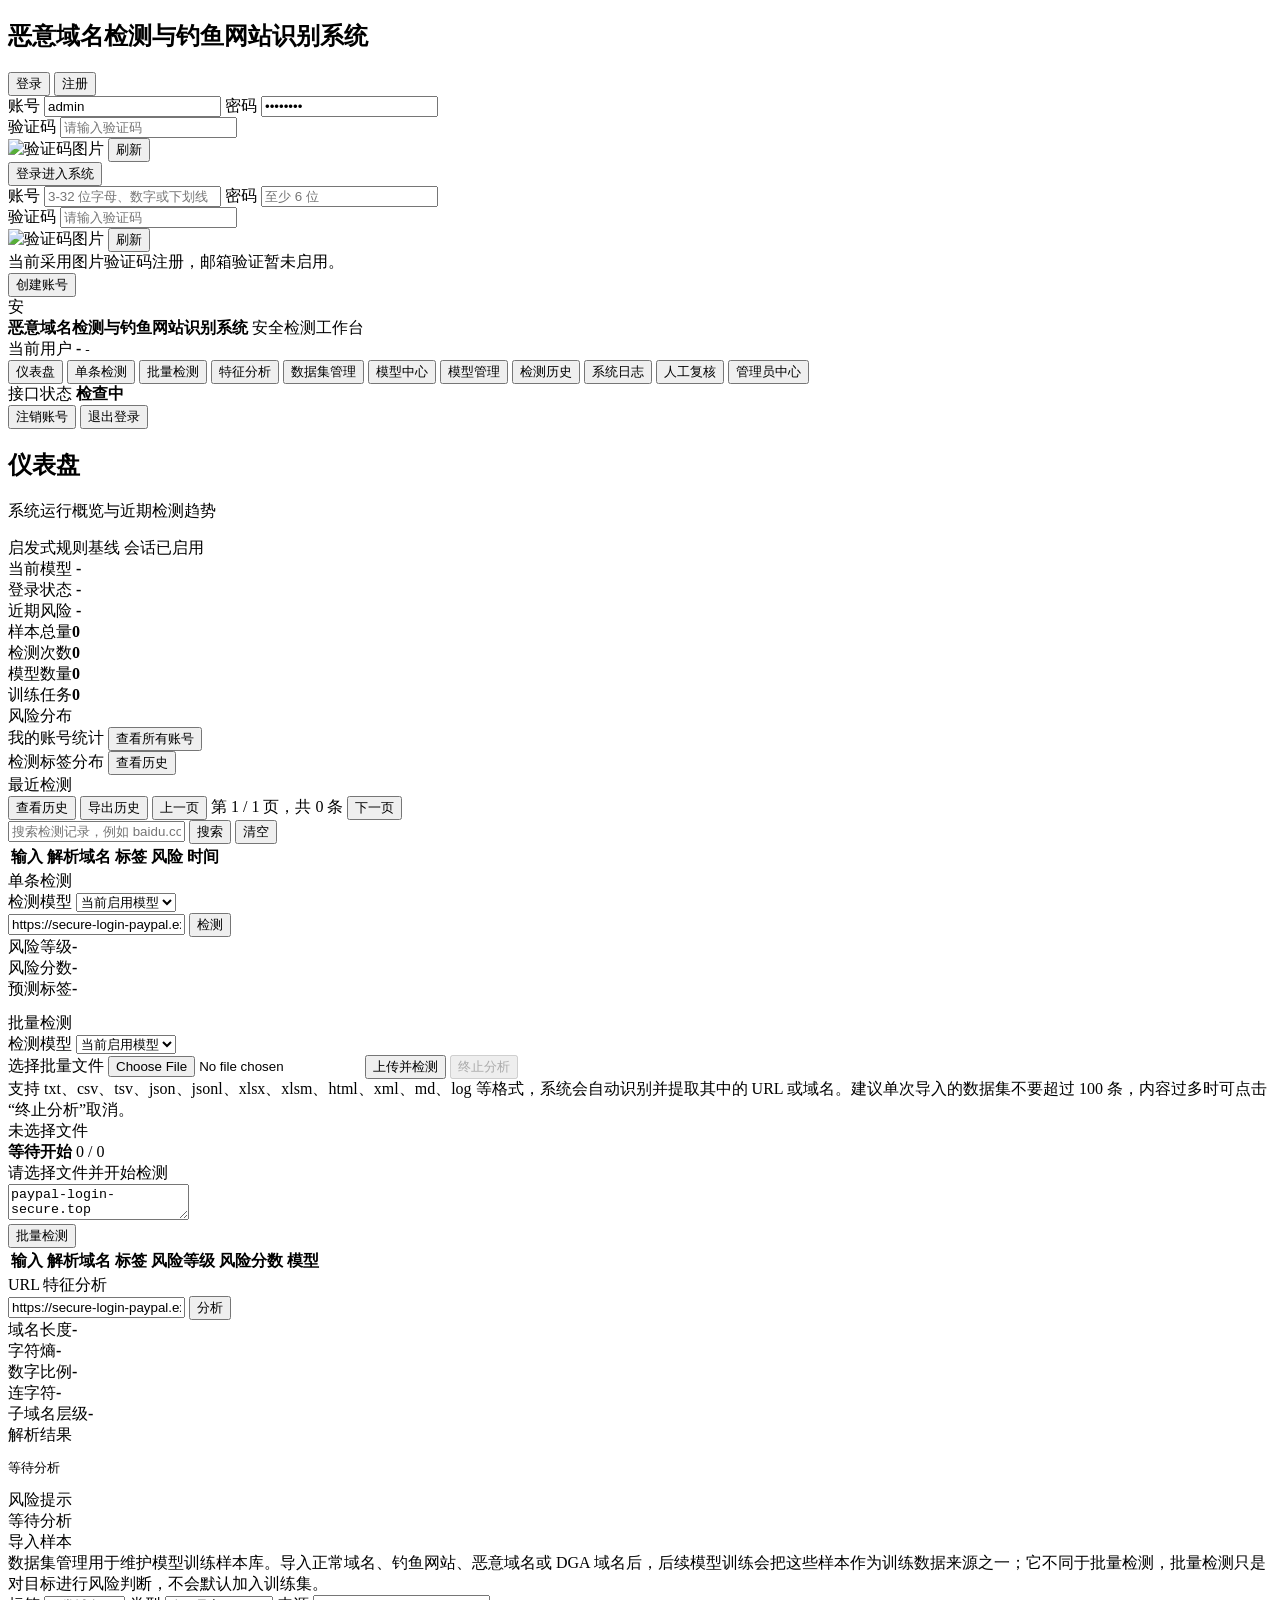
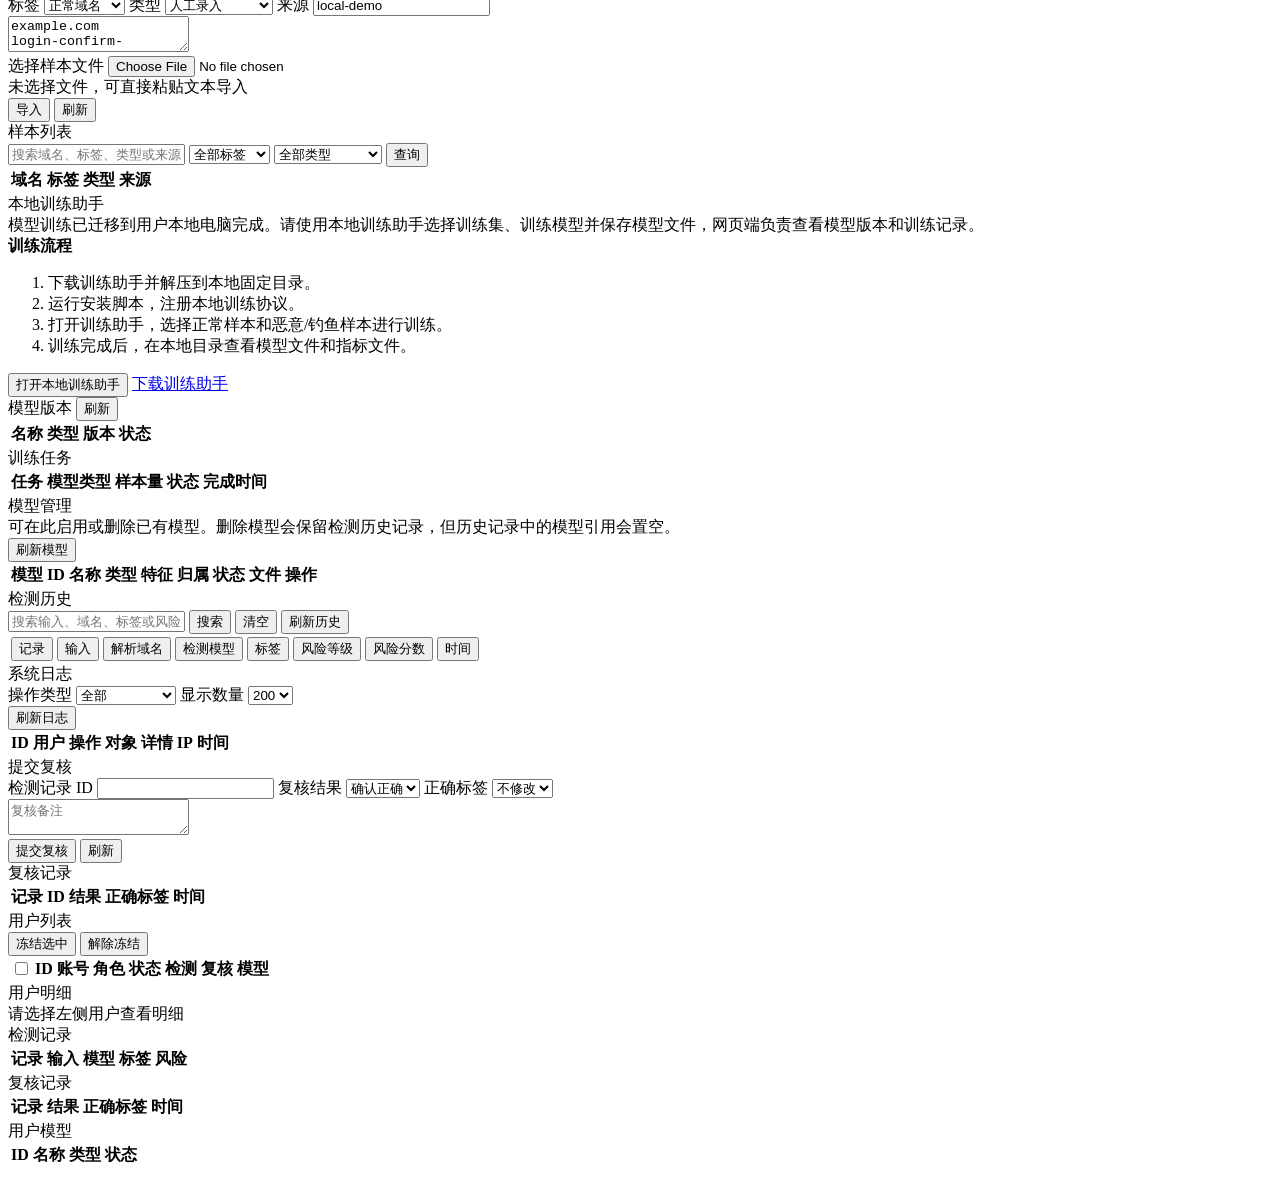
==== public/index.html @ 5b6de9e9 "adapt model center for local training" ====
<!doctype html>
<html lang="zh-CN">
<head>
  <meta charset="utf-8">
  <meta name="viewport" content="width=device-width, initial-scale=1">
  <title>恶意域名检测与钓鱼网站识别系统</title>
  <link rel="stylesheet" href="/styles.css">
</head>
<body>
  <section id="authScreen" class="auth-shell">
    <div class="auth-cover">
      <h1>恶意域名检测与钓鱼网站识别系统</h1>
    </div>

    <div class="auth-panel">
      <div class="auth-tabs">
        <button class="auth-tab active" data-auth-tab="login">登录</button>
        <button class="auth-tab" data-auth-tab="register">注册</button>
      </div>

      <form id="loginForm" class="auth-form active">
        <label>账号
          <input id="loginUsername" value="admin" autocomplete="username">
        </label>
        <label>密码
          <input id="loginPassword" value="admin123" type="password" autocomplete="current-password">
        </label>
        <div class="captcha-row">
          <label>验证码
            <input id="loginCaptcha" placeholder="请输入验证码">
          </label>
          <div class="captcha-box">
            <img id="loginCaptchaImage" alt="验证码图片">
            <button type="button" id="refreshCaptcha" class="ghost-button">刷新</button>
          </div>
        </div>
        <button type="submit">登录进入系统</button>
      </form>

      <form id="registerForm" class="auth-form">
        <label>账号
          <input id="registerUsername" placeholder="3-32 位字母、数字或下划线">
        </label>
        <label>密码
          <input id="registerPassword" type="password" placeholder="至少 6 位">
        </label>
        <div class="captcha-row">
          <label>验证码
            <input id="registerCaptcha" placeholder="请输入验证码">
          </label>
          <div class="captcha-box">
            <img id="registerCaptchaImage" alt="验证码图片">
            <button type="button" id="refreshCaptchaRegister" class="ghost-button">刷新</button>
          </div>
        </div>
        <div class="hint">当前采用图片验证码注册，邮箱验证暂未启用。</div>
        <button type="submit">创建账号</button>
      </form>
    </div>
  </section>

  <section id="appShell" class="app-shell hidden">
    <aside class="sidebar">
      <div class="brand compact">
        <div class="brand-mark">安</div>
        <div>
          <strong>恶意域名检测与钓鱼网站识别系统</strong>
          <span>安全检测工作台</span>
        </div>
      </div>

      <div class="user-card">
        <span>当前用户</span>
        <strong id="currentUser">-</strong>
        <small id="currentRole">-</small>
      </div>

      <nav class="nav-list" aria-label="主导航">
        <button class="nav-item active" data-view="dashboard">仪表盘</button>
        <button class="nav-item" data-view="single">单条检测</button>
        <button class="nav-item" data-view="batch">批量检测</button>
        <button class="nav-item" data-view="features">特征分析</button>
        <button class="nav-item" data-view="datasets">数据集管理</button>
        <button class="nav-item" data-view="models">模型中心</button>
        <button class="nav-item" data-view="modelManage">模型管理</button>
        <button class="nav-item" data-view="history">检测历史</button>
        <button class="nav-item" data-view="logs">系统日志</button>
        <button class="nav-item" data-view="reviews">人工复核</button>
        <button class="nav-item hidden" id="adminNavItem" data-view="admin">管理员中心</button>
      </nav>

      <div class="sidebar-footer">
        <span>接口状态</span>
        <strong id="apiStatus">检查中</strong>
        <div class="sidebar-actions">
          <button id="deleteAccountButton" type="button" class="secondary full danger-button">注销账号</button>
          <button id="logoutButton" class="ghost-button full">退出登录</button>
        </div>
      </div>
    </aside>

    <main class="main-panel">
      <header class="topbar">
        <div>
          <h1 id="viewTitle">仪表盘</h1>
          <p id="viewSubtitle">系统运行概览与近期检测趋势</p>
        </div>
        <div class="status-pills">
          <span class="pill" id="engineBadge">启发式规则基线</span>
          <span class="pill muted" id="sessionBadge">会话已启用</span>
        </div>
      </header>

      <section class="view active" id="view-dashboard">
        <section class="hero-strip">
          <article class="hero-card jump-card" data-jump-view="models" role="button" tabindex="0">
            <span>当前模型</span>
            <strong id="heroModel">-</strong>
          </article>
          <article class="hero-card">
            <span>登录状态</span>
            <strong id="heroSession">-</strong>
          </article>
          <article class="hero-card jump-card" data-jump-view="history" role="button" tabindex="0">
            <span>近期风险</span>
            <strong id="heroRisk">-</strong>
          </article>
        </section>

        <div class="metric-grid">
          <article class="metric-card jump-card" data-jump-view="datasets" role="button" tabindex="0"><span>样本总量</span><strong id="metricSamples">0</strong></article>
          <article class="metric-card jump-card" data-jump-view="history" role="button" tabindex="0"><span>检测次数</span><strong id="metricDetections">0</strong></article>
          <article class="metric-card jump-card" data-jump-view="modelManage" role="button" tabindex="0"><span>模型数量</span><strong id="metricModels">0</strong></article>
          <article class="metric-card jump-card" data-jump-view="models" role="button" tabindex="0"><span>训练任务</span><strong id="metricTasks">0</strong></article>
        </div>

        <section class="content-grid two-col">
          <article class="panel jump-card" data-jump-view="history" role="button" tabindex="0">
            <div class="panel-title split-title">
              <span>风险分布</span>
              <div class="inline-actions">
                <span id="dashboardScopeText" class="scope-text">我的账号统计</span>
                <button id="toggleDashboardScope" type="button" class="secondary mini-button">查看所有账号</button>
              </div>
            </div>
            <div id="riskBars" class="pie-chart"></div>
          </article>
          <article class="panel jump-card" data-jump-view="history" role="button" tabindex="0">
            <div class="panel-title split-title">
              <span>检测标签分布</span>
              <button type="button" class="secondary mini-button">查看历史</button>
            </div>
            <div id="detectLabelBars" class="pie-chart"></div>
          </article>
        </section>

        <section class="panel">
          <div class="panel-title split-title">
            <span>最近检测</span>
            <div class="inline-actions">
              <button id="jumpToHistory" type="button" class="secondary mini-button">查看历史</button>
              <button id="exportRecentHistory" type="button" class="secondary mini-button">导出历史</button>
              <button id="recentPrevPage" type="button" class="secondary mini-button">上一页</button>
              <span id="recentPageInfo" class="page-info">第 1 / 1 页，共 0 条</span>
              <button id="recentNextPage" type="button" class="secondary mini-button">下一页</button>
            </div>
          </div>
          <div class="recent-search">
            <input id="recentSearchInput" placeholder="搜索检测记录，例如 baidu.com、钓鱼、高危、正常、safe、benign">
            <button id="searchRecentHistory" type="button">搜索</button>
            <button id="clearRecentSearch" type="button" class="secondary">清空</button>
          </div>
          <div class="table-wrap">
            <table>
              <thead>
                <tr>
                  <th>输入</th>
                  <th>解析域名</th>
                  <th>标签</th>
                  <th>风险</th>
                  <th>时间</th>
                </tr>
              </thead>
              <tbody id="recentRows"></tbody>
            </table>
          </div>
        </section>
      </section>

      <section class="view" id="view-single">
        <section class="panel">
          <div class="panel-title">单条检测</div>
          <div class="detect-toolbar">
            <label>检测模型
              <select id="singleModelSelect" class="model-select">
                <option value="active">当前启用模型</option>
              </select>
            </label>
          </div>
          <form id="singleForm" class="control-row">
            <input id="singleInput" value="https://secure-login-paypal.example-login.top/account" placeholder="请输入域名或完整 URL">
            <button type="submit">检测</button>
          </form>
          <div class="result-strip">
            <div><span>风险等级</span><strong id="singleRiskLevel">-</strong></div>
            <div><span>风险分数</span><strong id="singleRiskScore">-</strong></div>
            <div><span>预测标签</span><strong id="singleLabel">-</strong></div>
          </div>
          <pre id="singleOutput"></pre>
        </section>
      </section>

      <section class="view" id="view-batch">
        <section class="panel">
          <div class="panel-title">批量检测</div>
          <div class="detect-toolbar">
            <label>检测模型
              <select id="batchModelSelect" class="model-select">
                <option value="active">当前启用模型</option>
              </select>
            </label>
          </div>
          <div class="file-import-row">
            <label class="file-picker">选择批量文件
              <input id="batchFile" type="file" accept=".txt,.csv,.tsv,.json,.jsonl,.md,.log,.html,.htm,.xml,.xlsx,.xlsm">
            </label>
            <button type="button" id="uploadBatchFile">上传并检测</button>
            <button type="button" id="stopBatchFile" class="secondary" disabled>终止分析</button>
          </div>
          <div class="hint-block compact-hint">
            支持 txt、csv、tsv、json、jsonl、xlsx、xlsm、html、xml、md、log 等格式，系统会自动识别并提取其中的 URL 或域名。建议单次导入的数据集不要超过 100 条，内容过多时可点击“终止分析”取消。
          </div>
          <div id="batchFileInfo" class="file-info">未选择文件</div>
          <section id="batchProgressPanel" class="progress-panel hidden">
            <div class="progress-head">
              <strong id="batchProgressTitle">等待开始</strong>
              <span id="batchProgressCount">0 / 0</span>
            </div>
            <div class="progress-track">
              <div id="batchProgressBar" class="progress-fill"></div>
            </div>
            <div id="batchCurrentTarget" class="progress-current">请选择文件并开始检测</div>
            <div id="batchProgressLog" class="progress-log"></div>
          </section>
          <form id="batchForm">
            <textarea id="batchInput">paypal-login-secure.top
www.baidu.com
update-account-verify.xyz/login
192.168.1.23</textarea>
            <div class="actions">
              <button type="submit">批量检测</button>
            </div>
          </form>
          <div class="table-wrap">
            <table>
              <thead>
                <tr>
                  <th>输入</th>
                  <th>解析域名</th>
                  <th>标签</th>
                  <th>风险等级</th>
                  <th>风险分数</th>
                  <th>模型</th>
                </tr>
              </thead>
              <tbody id="batchRows"></tbody>
            </table>
          </div>
        </section>
      </section>

      <section class="view" id="view-features">
        <section class="panel">
          <div class="panel-title">URL 特征分析</div>
          <form id="featureForm" class="control-row">
            <input id="featureInput" value="https://secure-login-paypal.example-login.top/account" placeholder="请输入域名或完整 URL">
            <button type="submit">分析</button>
          </form>
          <section class="metric-grid metric-grid-5 feature-metrics">
            <article class="metric-card metric-small"><span>域名长度</span><strong id="featureLength">-</strong></article>
            <article class="metric-card metric-small"><span>字符熵</span><strong id="featureEntropy">-</strong></article>
            <article class="metric-card metric-small"><span>数字比例</span><strong id="featureDigitRatio">-</strong></article>
            <article class="metric-card metric-small"><span>连字符</span><strong id="featureHyphen">-</strong></article>
            <article class="metric-card metric-small"><span>子域名层级</span><strong id="featureSubdomain">-</strong></article>
          </section>
          <div class="content-grid two-col">
            <article class="feature-box">
              <div class="panel-title sub-title">解析结果</div>
              <pre id="featureParsed">等待分析</pre>
            </article>
            <article class="feature-box">
              <div class="panel-title sub-title">风险提示</div>
              <div id="featureHints" class="hint-list">等待分析</div>
            </article>
          </div>
        </section>
      </section>

      <section class="view" id="view-datasets">
        <div class="content-grid two-col">
          <section class="panel">
            <div class="panel-title">导入样本</div>
            <div class="hint-block">
              数据集管理用于维护模型训练样本库。导入正常域名、钓鱼网站、恶意域名或 DGA 域名后，后续模型训练会把这些样本作为训练数据来源之一；它不同于批量检测，批量检测只是对目标进行风险判断，不会默认加入训练集。
            </div>
            <form id="datasetForm">
              <div class="field-grid">
                <label>标签
                  <select id="datasetLabel">
                    <option value="benign">正常域名</option>
                    <option value="malicious">恶意域名</option>
                    <option value="phishing">钓鱼网站</option>
                    <option value="dga">DGA 域名</option>
                  </select>
                </label>
                <label>类型
                  <select id="datasetType">
                    <option value="manual">人工录入</option>
                    <option value="alexa">Alexa</option>
                    <option value="dgarchive">DGArchive</option>
                    <option value="phishing">Phishing Feed</option>
                  </select>
                </label>
                <label>来源
                  <input id="datasetSource" value="local-demo">
                </label>
              </div>
              <textarea id="datasetText">example.com
login-confirm-paypal.top
account-check-security.xyz</textarea>
              <div class="file-import-row dataset-file-row">
                <label class="file-picker">选择样本文件
                  <input id="datasetFile" type="file" accept=".txt,.csv,.tsv,.json,.jsonl,.md,.log,.html,.htm,.xml,.xlsx,.xlsm">
                </label>
                <div id="datasetFileInfo" class="file-info">未选择文件，可直接粘贴文本导入</div>
              </div>
              <div class="actions">
                <button type="submit">导入</button>
                <button type="button" id="refreshDatasets" class="secondary">刷新</button>
              </div>
            </form>
          </section>

          <section class="panel">
            <div class="panel-title">样本列表</div>
            <div class="dataset-filter">
              <input id="datasetSearchInput" placeholder="搜索域名、标签、类型或来源">
              <select id="datasetLabelFilter">
                <option value="">全部标签</option>
                <option value="benign">正常域名</option>
                <option value="malicious">恶意域名</option>
                <option value="phishing">钓鱼网站</option>
                <option value="dga">DGA 域名</option>
              </select>
              <select id="datasetTypeFilter">
                <option value="">全部类型</option>
                <option value="manual">人工录入</option>
                <option value="alexa">Alexa</option>
                <option value="dgarchive">DGArchive</option>
                <option value="phishing">Phishing Feed</option>
              </select>
              <button type="button" id="searchDatasets">查询</button>
            </div>
            <div class="table-wrap compact">
              <table>
                <thead>
                  <tr>
                    <th>域名</th>
                    <th>标签</th>
                    <th>类型</th>
                    <th>来源</th>
                  </tr>
                </thead>
                <tbody id="datasetRows"></tbody>
              </table>
            </div>
          </section>
        </div>
      </section>

      <section class="view" id="view-models">
        <div class="content-grid two-col">
          <section class="panel">
            <div class="panel-title">本地训练助手</div>
            <div class="hint-block">
              模型训练已迁移到用户本地电脑完成。请使用本地训练助手选择训练集、训练模型并保存模型文件，网页端负责查看模型版本和训练记录。
            </div>
            <div class="local-trainer-card">
              <div>
                <strong>训练流程</strong>
                <ol class="trainer-steps">
                  <li>下载训练助手并解压到本地固定目录。</li>
                  <li>运行安装脚本，注册本地训练协议。</li>
                  <li>打开训练助手，选择正常样本和恶意/钓鱼样本进行训练。</li>
                  <li>训练完成后，在本地目录查看模型文件和指标文件。</li>
                </ol>
              </div>
              <div class="trainer-actions">
                <button type="button" id="openLocalTrainer" class="local-trainer-button">打开本地训练助手</button>
                <a class="button-link secondary" href="/downloads/local-trainer.zip">下载训练助手</a>
              </div>
            </div>
          </section>

          <section class="panel">
            <div class="panel-title split-title">
              <span>模型版本</span>
              <button type="button" id="refreshModels" class="mini-button secondary">刷新</button>
            </div>
            <div class="table-wrap compact">
              <table>
                <thead>
                  <tr>
                    <th>名称</th>
                    <th>类型</th>
                    <th>版本</th>
                    <th>状态</th>
                  </tr>
                </thead>
                <tbody id="modelRows"></tbody>
              </table>
            </div>
          </section>
        </div>

        <section class="panel">
          <div class="panel-title">训练任务</div>
          <div class="table-wrap">
            <table>
              <thead>
                <tr>
                  <th>任务</th>
                  <th>模型类型</th>
                  <th>样本量</th>
                  <th>状态</th>
                  <th>完成时间</th>
                </tr>
              </thead>
              <tbody id="taskRows"></tbody>
            </table>
          </div>
        </section>
      </section>

      <section class="view" id="view-modelManage">
        <section class="panel">
          <div class="panel-title">模型管理</div>
          <div class="hint-block">
            可在此启用或删除已有模型。删除模型会保留检测历史记录，但历史记录中的模型引用会置空。
          </div>
          <div class="actions">
            <button type="button" id="refreshModelManage">刷新模型</button>
          </div>
          <div class="table-wrap">
            <table>
              <thead>
                <tr>
                  <th>模型 ID</th>
                  <th>名称</th>
                  <th>类型</th>
                  <th>特征</th>
                  <th>归属</th>
                  <th>状态</th>
                  <th>文件</th>
                  <th>操作</th>
                </tr>
              </thead>
              <tbody id="modelManageRows"></tbody>
            </table>
          </div>
        </section>
      </section>

      <section class="view" id="view-history">
          <section class="panel">
            <div class="panel-title">检测历史</div>
            <div class="history-toolbar">
              <input id="historySearchInput" placeholder="搜索输入、域名、标签或风险">
              <button id="searchHistory" type="button">搜索</button>
              <button id="clearHistorySearch" type="button" class="secondary">清空</button>
              <button id="refreshHistory" type="button" class="secondary">刷新历史</button>
            </div>
          <div class="table-wrap">
            <table>
              <thead>
                <tr>
                  <th><button type="button" class="sort-header" data-history-sort="id">记录</button></th>
                  <th><button type="button" class="sort-header" data-history-sort="input_text">输入</button></th>
                  <th><button type="button" class="sort-header" data-history-sort="parsed_domain">解析域名</button></th>
                  <th><button type="button" class="sort-header" data-history-sort="model_name">检测模型</button></th>
                  <th><button type="button" class="sort-header" data-history-sort="predict_label">标签</button></th>
                  <th><button type="button" class="sort-header" data-history-sort="risk_level">风险等级</button></th>
                  <th><button type="button" class="sort-header" data-history-sort="risk_score">风险分数</button></th>
                  <th><button type="button" class="sort-header" data-history-sort="detect_time">时间</button></th>
                </tr>
              </thead>
              <tbody id="historyRows"></tbody>
            </table>
          </div>
        </section>
      </section>

      <section class="view" id="view-logs">
        <section class="panel">
          <div class="panel-title">系统日志</div>
          <div class="field-grid log-filter">
            <label>操作类型
              <select id="logActionFilter">
                <option value="">全部</option>
                <option value="login">登录</option>
                <option value="logout">退出</option>
                <option value="detect_single">单条检测</option>
                <option value="detect_batch_item">批量检测明细</option>
                <option value="detect_batch_file">文件批量检测</option>
                <option value="feature_analyze">特征分析</option>
                <option value="dataset_import">样本导入</option>
                <option value="model_train">模型训练</option>
                <option value="model_activate">模型启用</option>
                <option value="model_delete">模型删除</option>
                <option value="review_create">人工复核</option>
              </select>
            </label>
            <label>显示数量
              <select id="logLimit">
                <option value="100">100</option>
                <option value="200" selected>200</option>
                <option value="500">500</option>
              </select>
            </label>
          </div>
          <div class="actions">
            <button id="refreshLogs" type="button">刷新日志</button>
          </div>
          <div class="table-wrap">
            <table>
              <thead>
                <tr>
                  <th>ID</th>
                  <th>用户</th>
                  <th>操作</th>
                  <th>对象</th>
                  <th>详情</th>
                  <th>IP</th>
                  <th>时间</th>
                </tr>
              </thead>
              <tbody id="logRows"></tbody>
            </table>
          </div>
        </section>
      </section>

      <section class="view" id="view-reviews">
        <div class="content-grid two-col">
          <section class="panel">
            <div class="panel-title">提交复核</div>
            <form id="reviewForm">
              <div class="field-grid">
                <label>检测记录 ID
                  <input id="reviewRecordId" type="number" min="1">
                </label>
                <label>复核结果
                  <select id="reviewResult">
                    <option value="confirmed">确认正确</option>
                    <option value="false_positive">误报</option>
                    <option value="false_negative">漏报</option>
                    <option value="watch">待观察</option>
                  </select>
                </label>
                <label>正确标签
                  <select id="correctLabel">
                    <option value="">不修改</option>
                    <option value="benign">正常</option>
                    <option value="malicious">恶意</option>
                    <option value="phishing">钓鱼</option>
                  </select>
                </label>
              </div>
              <textarea id="reviewComment" placeholder="复核备注"></textarea>
              <div class="actions">
                <button type="submit">提交复核</button>
                <button type="button" id="refreshReviews" class="secondary">刷新</button>
              </div>
            </form>
          </section>

          <section class="panel">
            <div class="panel-title">复核记录</div>
            <div class="table-wrap compact">
              <table>
                <thead>
                  <tr>
                    <th>记录 ID</th>
                    <th>结果</th>
                    <th>正确标签</th>
                    <th>时间</th>
                  </tr>
                </thead>
                <tbody id="reviewRows"></tbody>
              </table>
            </div>
          </section>
        </div>
      </section>

      <section class="view" id="view-admin">
        <div class="content-grid two-col">
            <section class="panel">
              <div class="panel-title split-title">
                <span>用户列表</span>
                <div class="inline-actions">
                  <button id="freezeSelectedUsers" type="button" class="secondary mini-button">冻结选中</button>
                  <button id="unfreezeSelectedUsers" type="button" class="secondary mini-button">解除冻结</button>
                </div>
              </div>
              <div class="table-wrap compact">
                <table>
                  <thead>
                    <tr>
                      <th><input id="adminSelectAllUsers" type="checkbox" aria-label="全选用户"></th>
                      <th>ID</th>
                      <th>账号</th>
                    <th>角色</th>
                    <th>状态</th>
                    <th>检测</th>
                    <th>复核</th>
                    <th>模型</th>
                  </tr>
                </thead>
                <tbody id="adminUserRows"></tbody>
              </table>
            </div>
          </section>

          <section class="panel">
            <div class="panel-title">用户明细</div>
            <div id="adminUserMeta" class="hint-block">请选择左侧用户查看明细</div>
            <div class="panel-title sub-title">检测记录</div>
            <div class="table-wrap compact">
              <table>
                <thead>
                  <tr>
                    <th>记录</th>
                    <th>输入</th>
                    <th>模型</th>
                    <th>标签</th>
                    <th>风险</th>
                  </tr>
                </thead>
                <tbody id="adminDetectionRows"></tbody>
              </table>
            </div>
            <div class="panel-title sub-title">复核记录</div>
            <div class="table-wrap compact">
              <table>
                <thead>
                  <tr>
                    <th>记录</th>
                    <th>结果</th>
                    <th>正确标签</th>
                    <th>时间</th>
                  </tr>
                </thead>
                <tbody id="adminReviewRows"></tbody>
              </table>
            </div>
            <div class="panel-title sub-title">用户模型</div>
            <div class="table-wrap compact">
              <table>
                <thead>
                  <tr>
                    <th>ID</th>
                    <th>名称</th>
                    <th>类型</th>
                    <th>状态</th>
                  </tr>
                </thead>
                <tbody id="adminModelRows"></tbody>
              </table>
            </div>
          </section>
        </div>
      </section>

    </main>
  </section>

  <div id="toast" class="toast" role="status"></div>

  <script src="/app.js"></script>
</body>
</html>
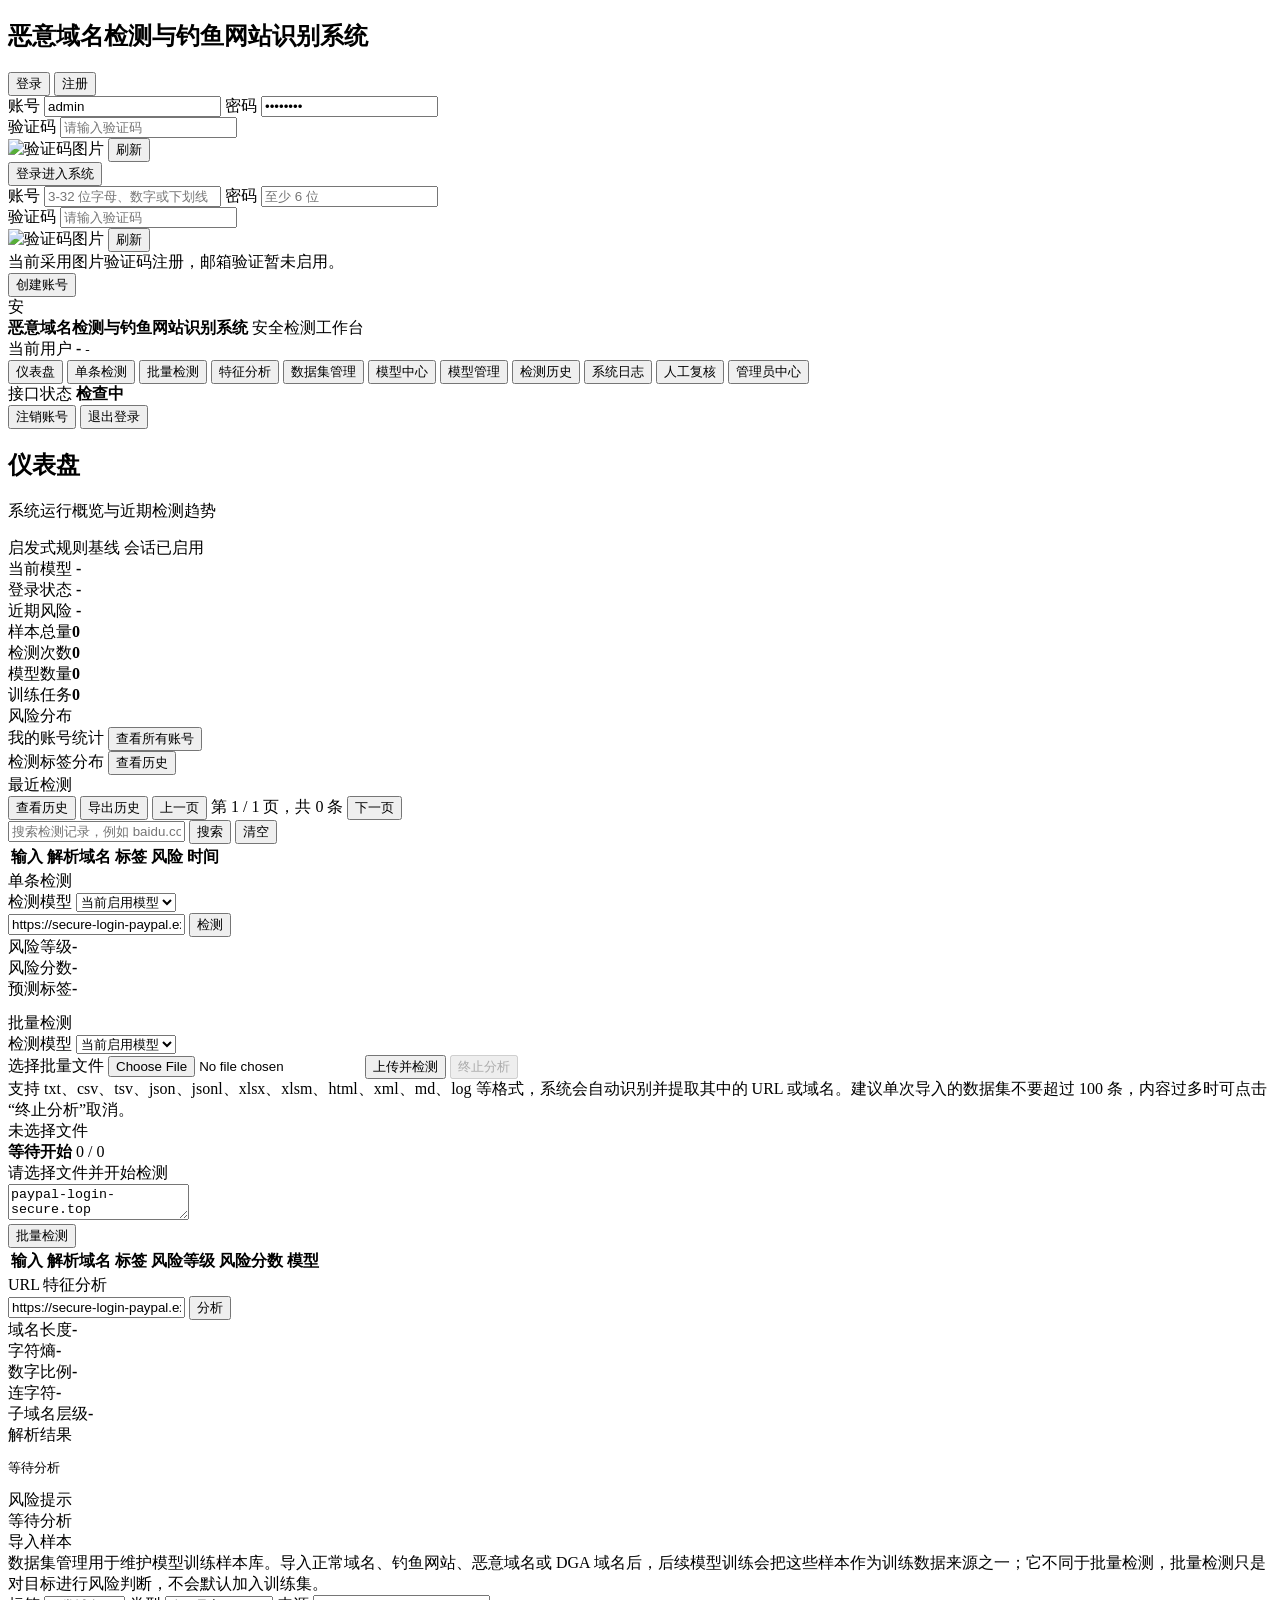
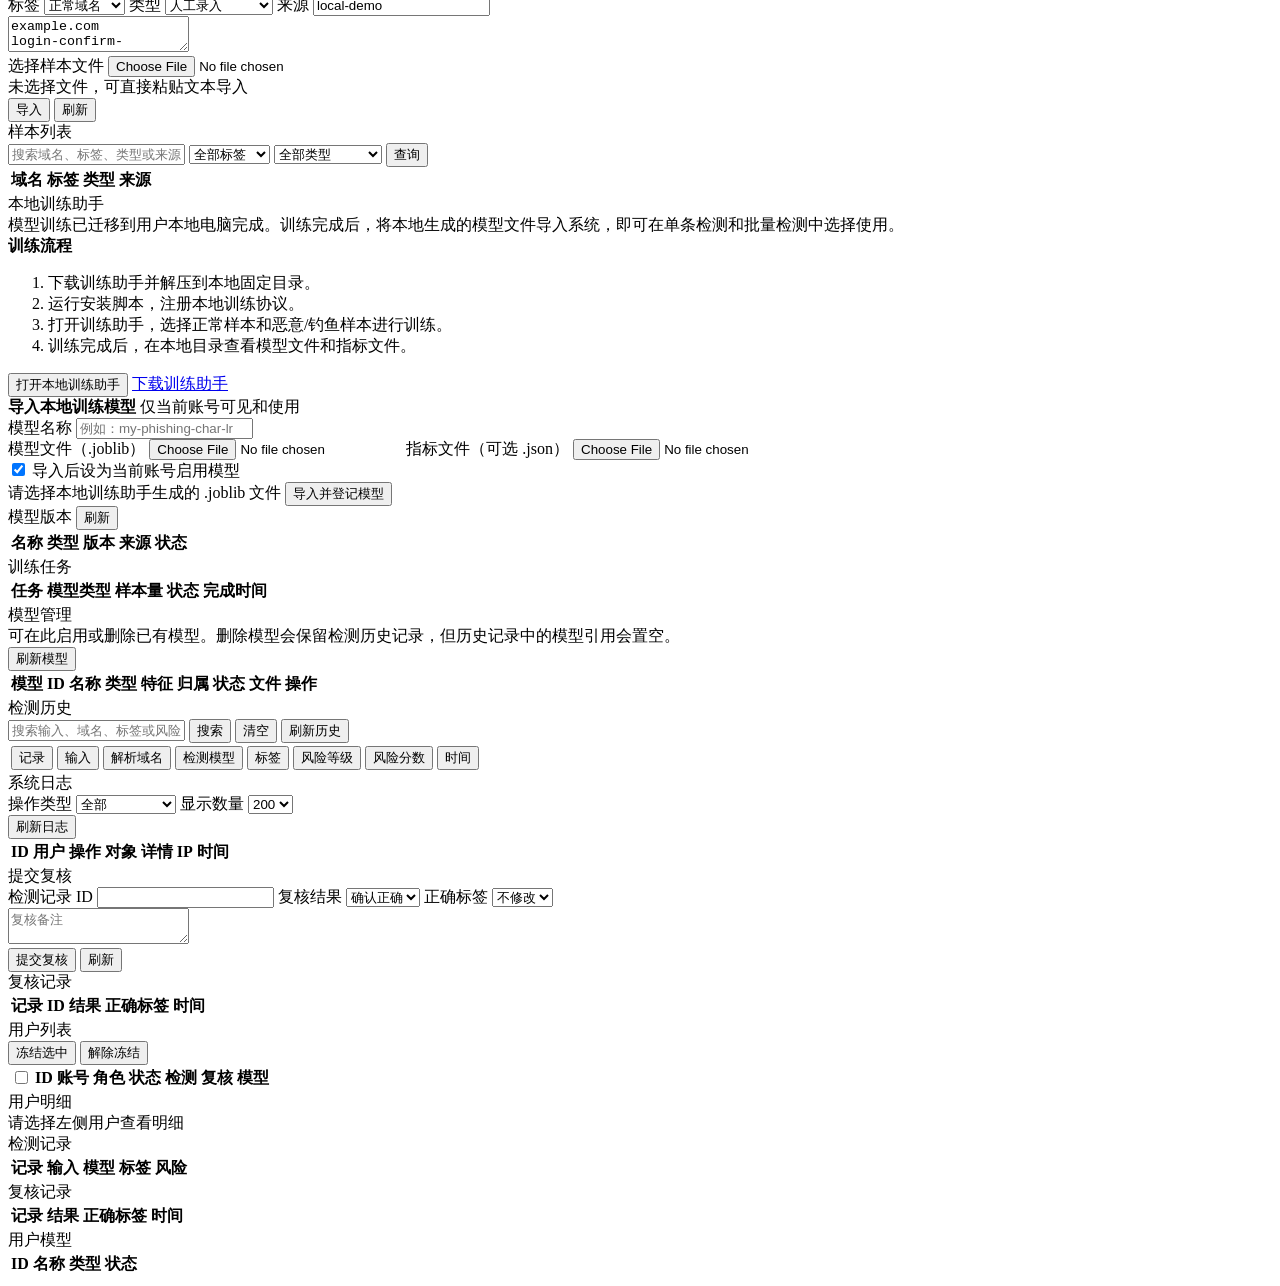
==== commit 32a3e77d: "support importing local user models" ====
--- a/public/index.html
+++ b/public/index.html
@@ -383,7 +383,7 @@
           <section class="panel">
             <div class="panel-title">本地训练助手</div>
             <div class="hint-block">
-              模型训练已迁移到用户本地电脑完成。请使用本地训练助手选择训练集、训练模型并保存模型文件，网页端负责查看模型版本和训练记录。
+              模型训练已迁移到用户本地电脑完成。训练完成后，将本地生成的模型文件导入系统，即可在单条检测和批量检测中选择使用。
             </div>
             <div class="local-trainer-card">
               <div>
@@ -400,6 +400,34 @@
                 <a class="button-link secondary" href="/downloads/local-trainer.zip">下载训练助手</a>
               </div>
             </div>
+            <form id="localModelImportForm" class="local-model-import-form">
+              <div class="import-form-head">
+                <strong>导入本地训练模型</strong>
+                <span>仅当前账号可见和使用</span>
+              </div>
+              <label>
+                模型名称
+                <input id="localModelName" name="model_name" placeholder="例如：my-phishing-char-lr">
+              </label>
+              <div class="local-import-grid">
+                <label class="file-picker">
+                  模型文件（.joblib）
+                  <input id="localModelFile" name="model_file" type="file" accept=".joblib" required>
+                </label>
+                <label class="file-picker">
+                  指标文件（可选 .json）
+                  <input id="localMetricFile" name="metric_file" type="file" accept=".json">
+                </label>
+              </div>
+              <label class="checkline">
+                <input id="localModelActivate" name="activate" type="checkbox" checked>
+                导入后设为当前账号启用模型
+              </label>
+              <div class="import-form-actions">
+                <span id="localModelFileInfo" class="file-info">请选择本地训练助手生成的 .joblib 文件</span>
+                <button type="submit" id="importLocalModel">导入并登记模型</button>
+              </div>
+            </form>
           </section>
 
           <section class="panel">
@@ -414,6 +442,7 @@
                     <th>名称</th>
                     <th>类型</th>
                     <th>版本</th>
+                    <th>来源</th>
                     <th>状态</th>
                   </tr>
                 </thead>
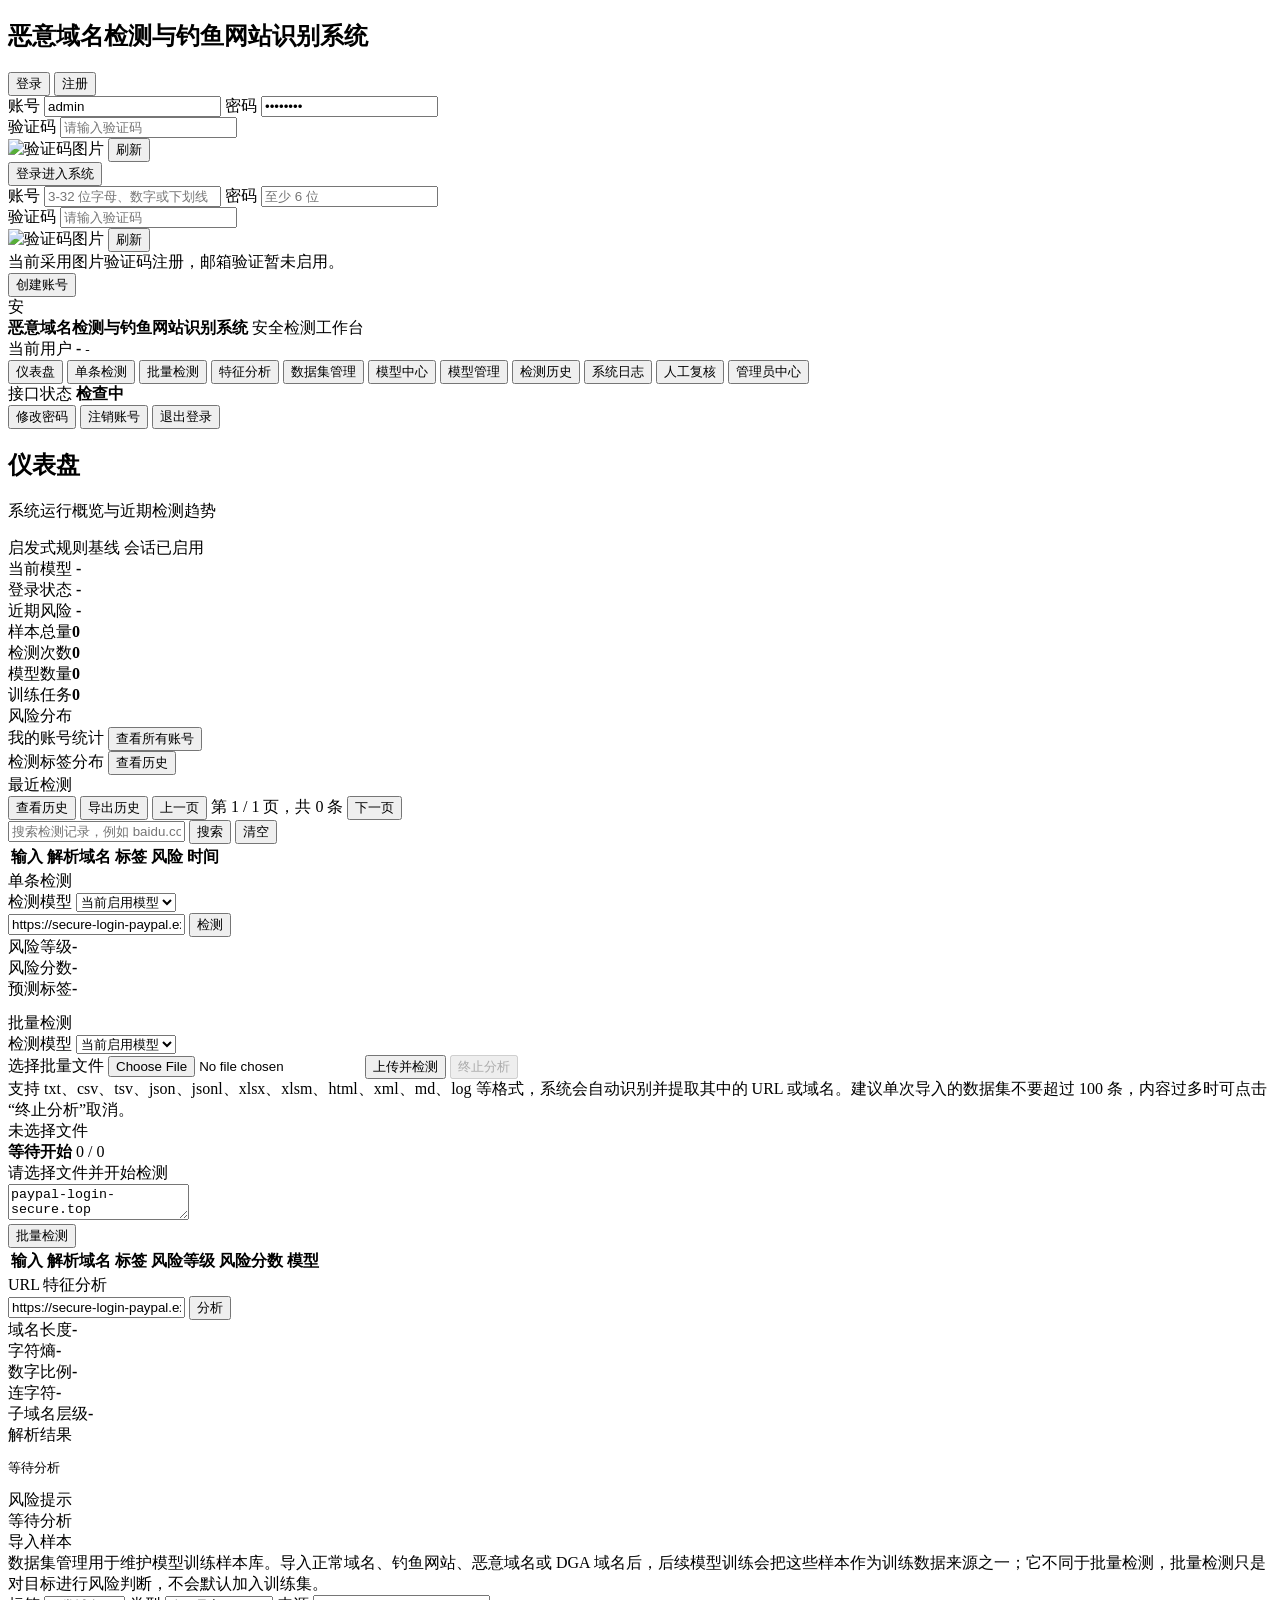
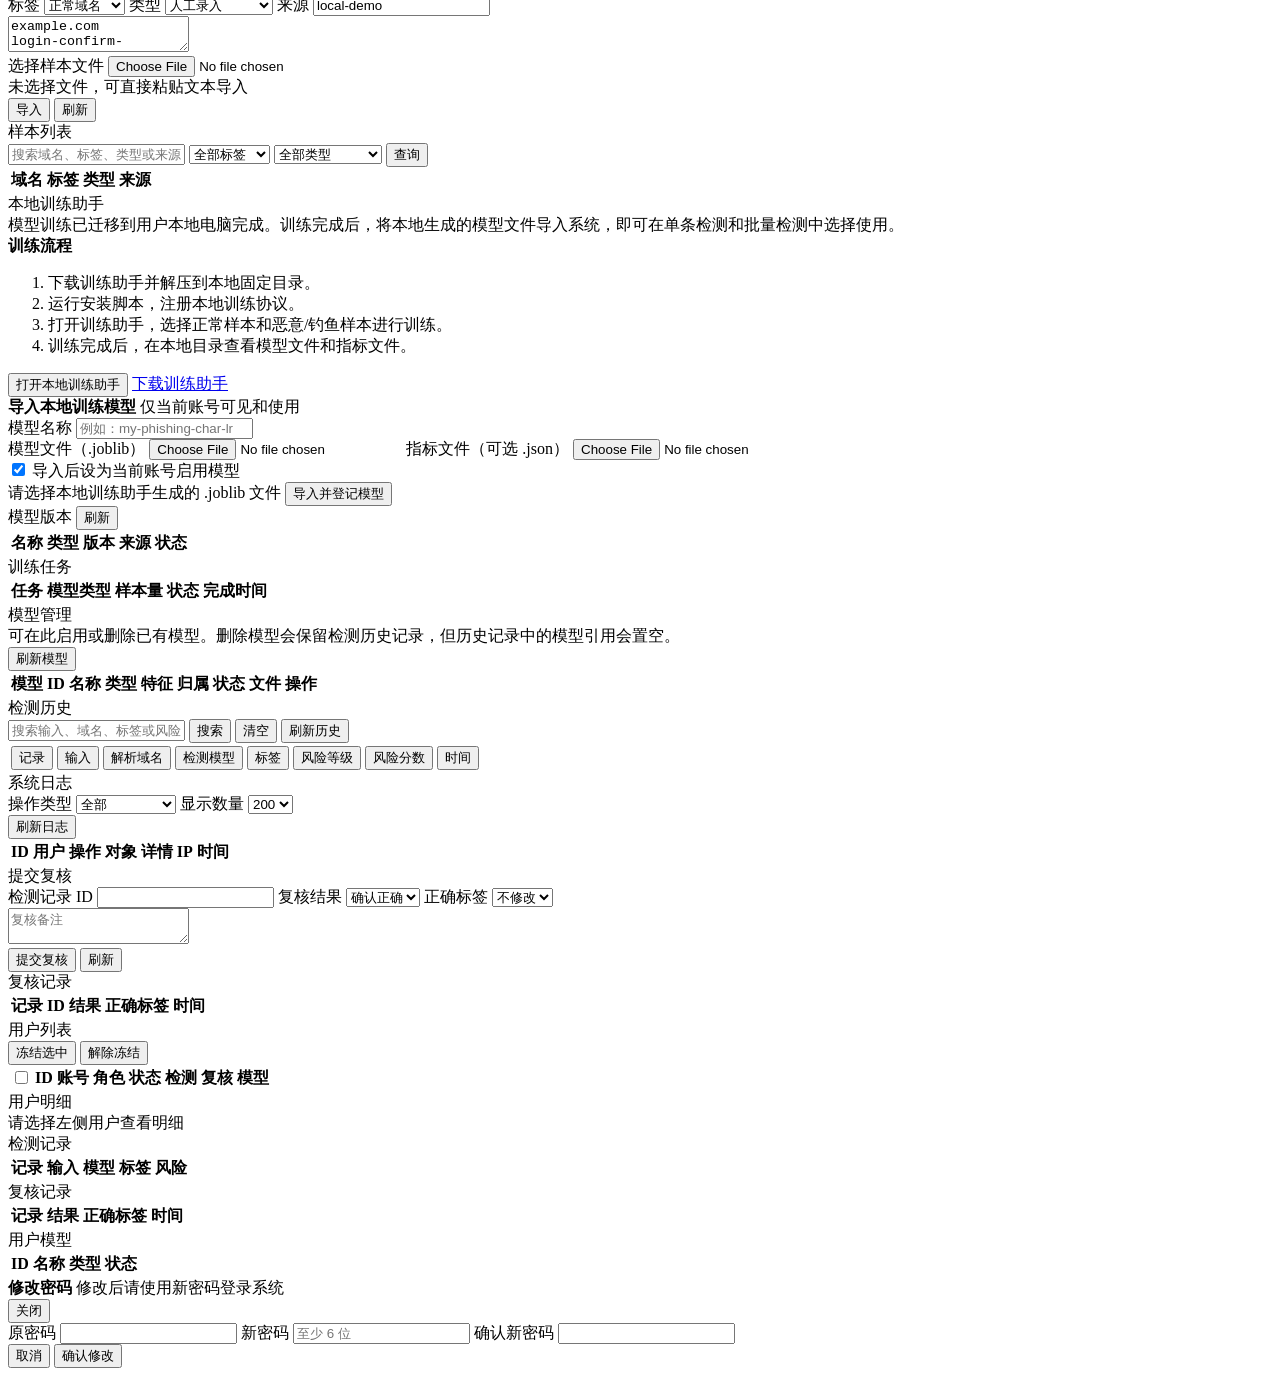
==== commit fc40087d: "add password change feature" ====
--- a/public/index.html
+++ b/public/index.html
@@ -93,6 +93,7 @@
         <span>接口状态</span>
         <strong id="apiStatus">检查中</strong>
         <div class="sidebar-actions">
+          <button id="changePasswordButton" type="button" class="secondary full">修改密码</button>
           <button id="deleteAccountButton" type="button" class="secondary full danger-button">注销账号</button>
           <button id="logoutButton" class="ghost-button full">退出登录</button>
         </div>
@@ -714,6 +715,31 @@
     </main>
   </section>
 
+  <div id="passwordModal" class="modal-layer hidden" role="dialog" aria-modal="true" aria-labelledby="passwordModalTitle">
+    <form id="passwordForm" class="modal-card">
+      <div class="modal-head">
+        <div>
+          <strong id="passwordModalTitle">修改密码</strong>
+          <span>修改后请使用新密码登录系统</span>
+        </div>
+        <button id="closePasswordModal" type="button" class="ghost-button">关闭</button>
+      </div>
+      <label>原密码
+        <input id="oldPassword" type="password" autocomplete="current-password">
+      </label>
+      <label>新密码
+        <input id="newPassword" type="password" autocomplete="new-password" placeholder="至少 6 位">
+      </label>
+      <label>确认新密码
+        <input id="confirmPassword" type="password" autocomplete="new-password">
+      </label>
+      <div class="modal-actions">
+        <button type="button" id="cancelPasswordChange" class="secondary">取消</button>
+        <button type="submit" id="submitPasswordChange">确认修改</button>
+      </div>
+    </form>
+  </div>
+
   <div id="toast" class="toast" role="status"></div>
 
   <script src="/app.js"></script>
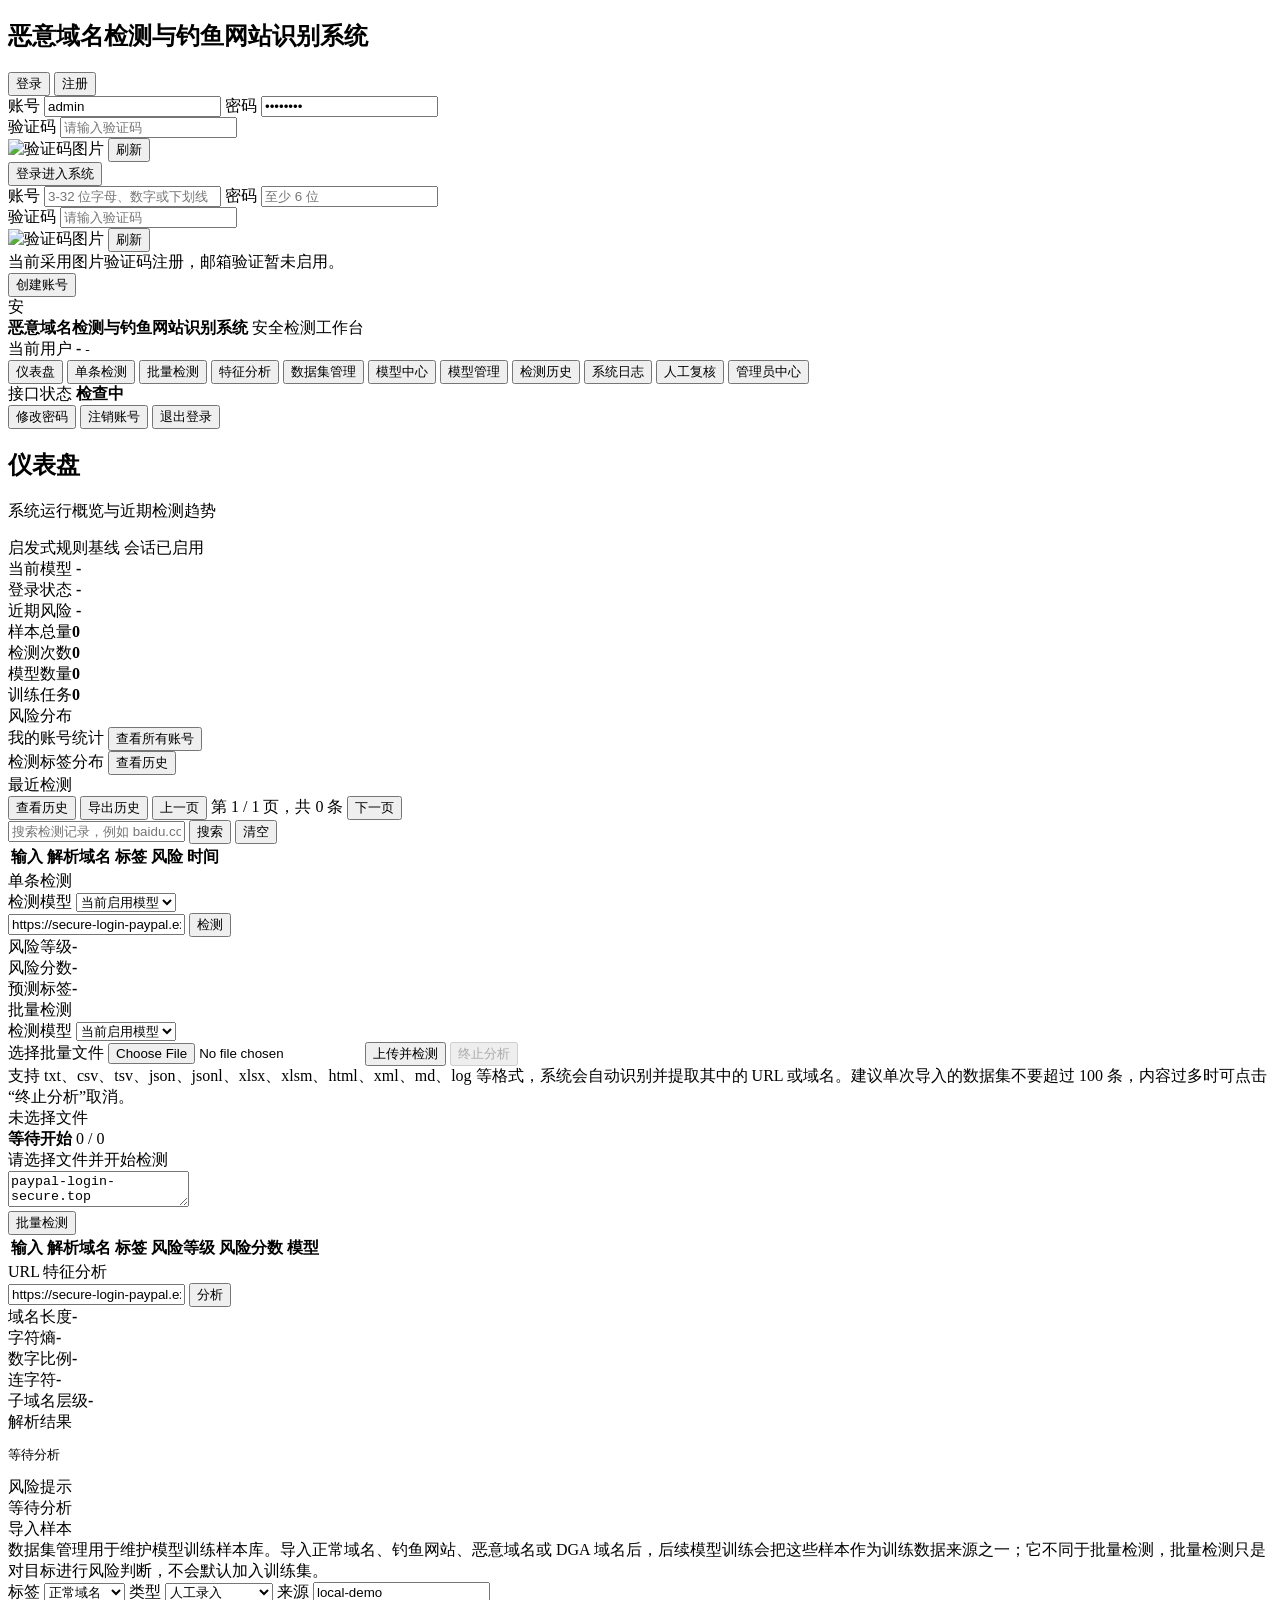
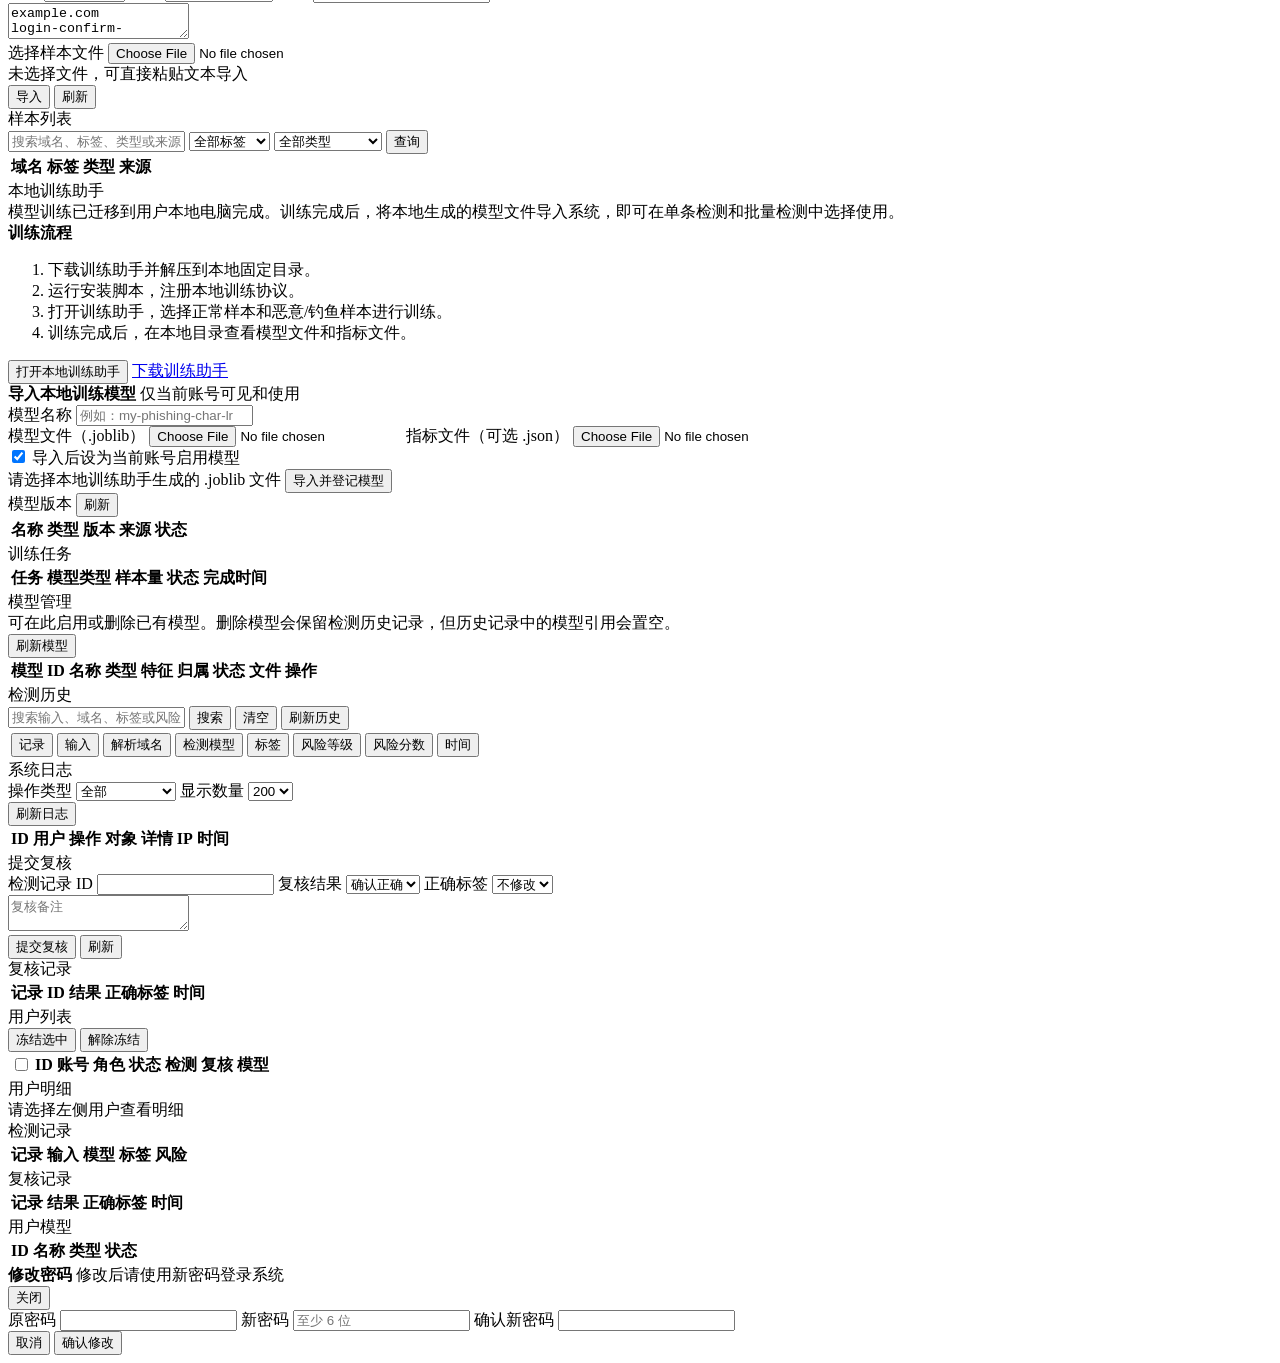
==== commit 1dd3f44f: "fix user active model sync and detection display" ====
--- a/public/index.html
+++ b/public/index.html
@@ -114,7 +114,7 @@
 
       <section class="view active" id="view-dashboard">
         <section class="hero-strip">
-          <article class="hero-card jump-card" data-jump-view="models" role="button" tabindex="0">
+          <article class="hero-card jump-card" id="heroModelCard" data-jump-view="models" role="button" tabindex="0">
             <span>当前模型</span>
             <strong id="heroModel">-</strong>
           </article>
@@ -207,7 +207,7 @@
             <div><span>风险分数</span><strong id="singleRiskScore">-</strong></div>
             <div><span>预测标签</span><strong id="singleLabel">-</strong></div>
           </div>
-          <pre id="singleOutput"></pre>
+          <div id="singleOutput" class="single-detail"></div>
         </section>
       </section>
 
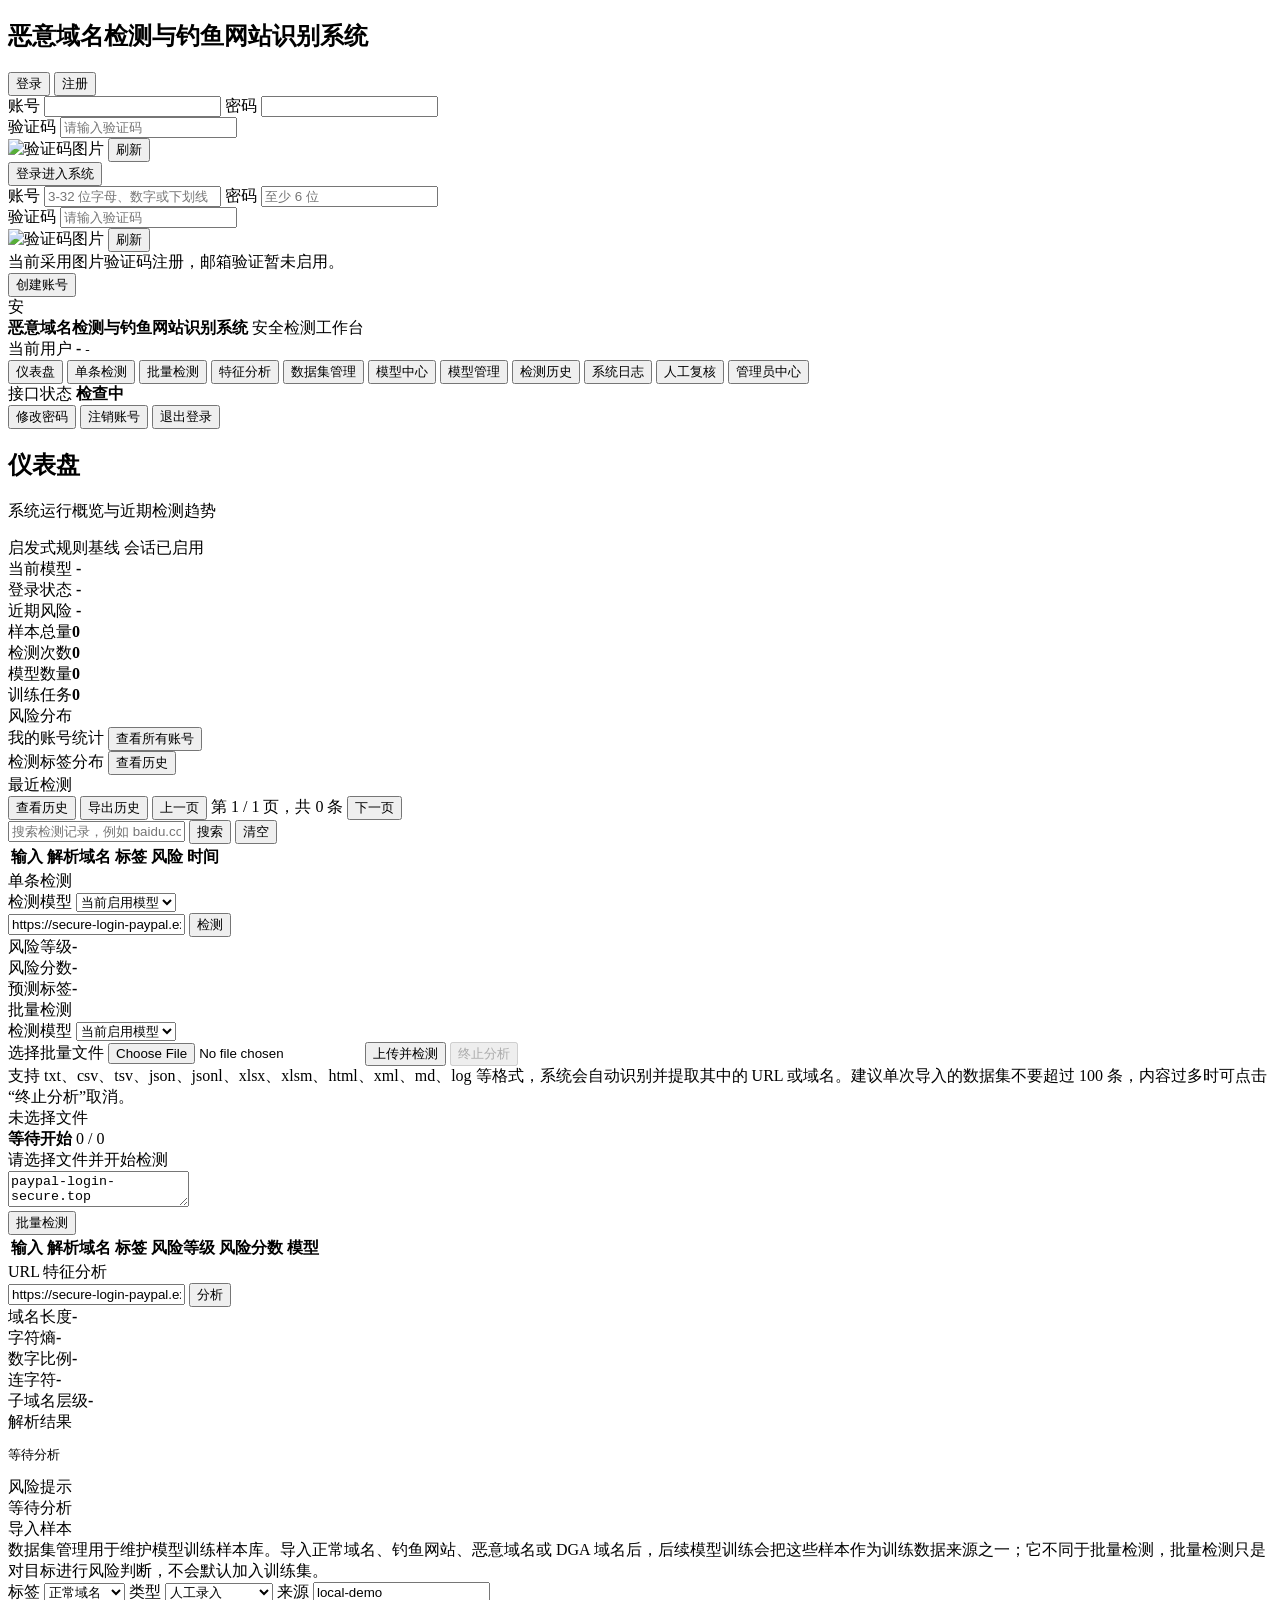
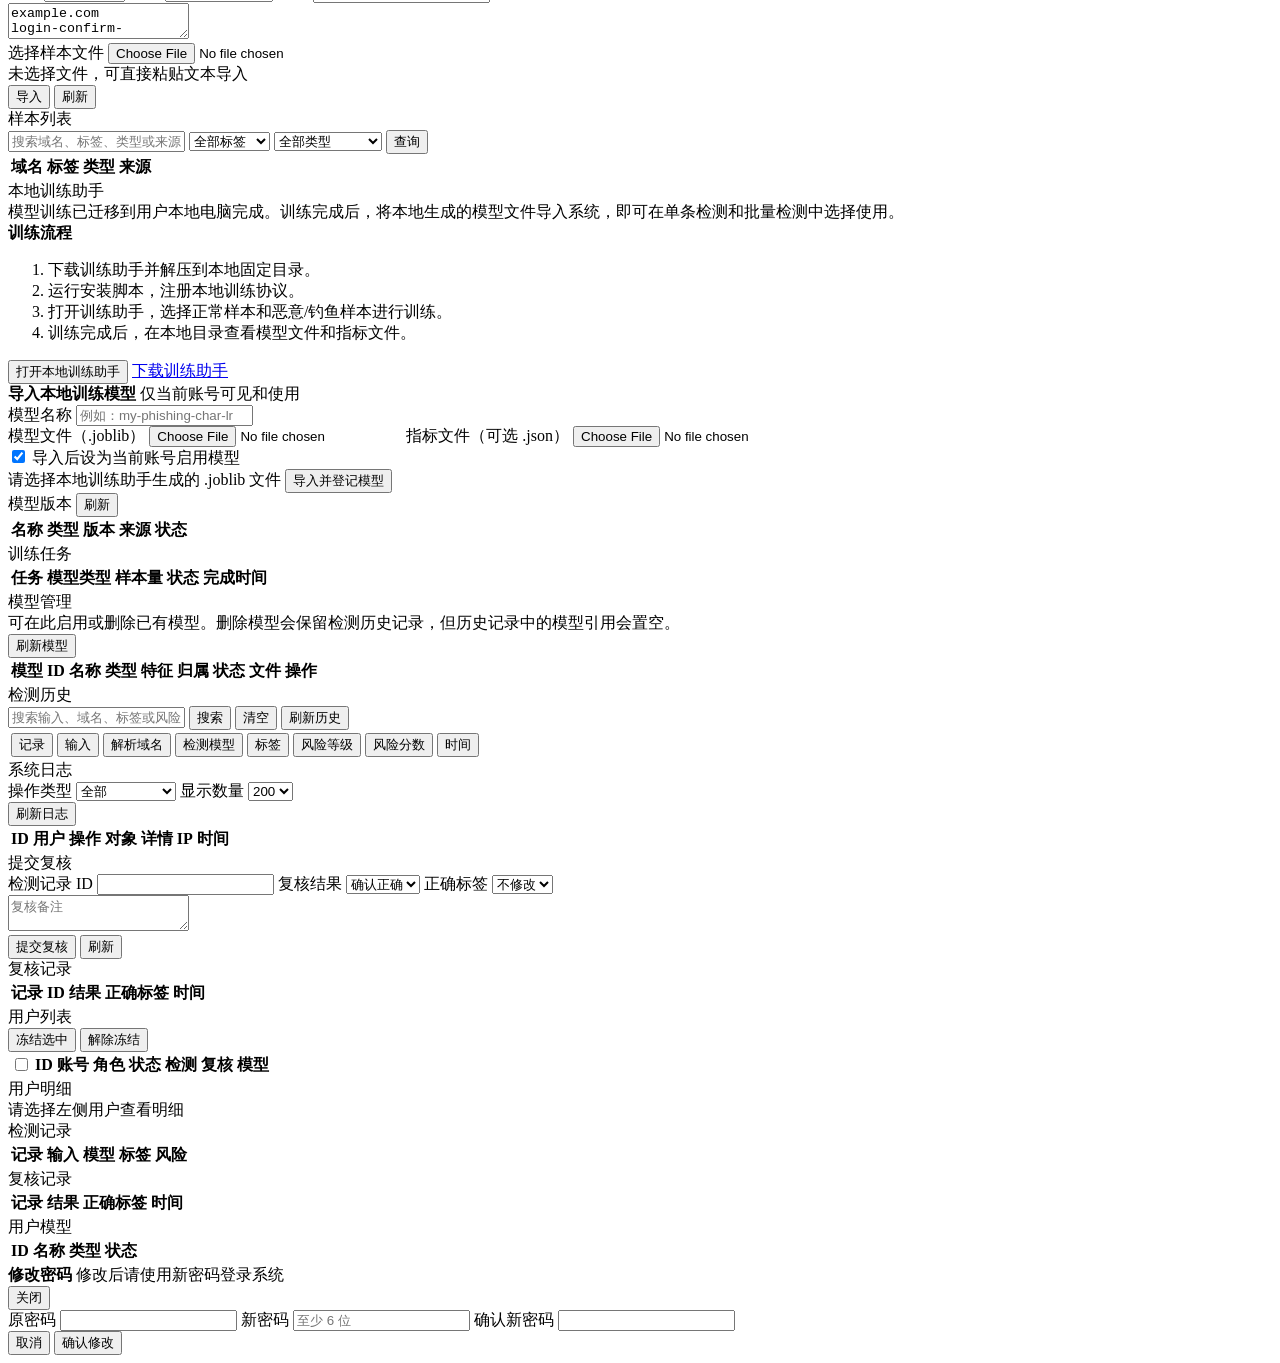
==== commit b5fe97de: "remove default admin credentials from login form" ====
--- a/public/index.html
+++ b/public/index.html
@@ -18,12 +18,12 @@
         <button class="auth-tab" data-auth-tab="register">注册</button>
       </div>
 
-      <form id="loginForm" class="auth-form active">
+      <form id="loginForm" class="auth-form active" autocomplete="off">
         <label>账号
-          <input id="loginUsername" value="admin" autocomplete="username">
+          <input id="loginUsername" autocomplete="off">
         </label>
         <label>密码
-          <input id="loginPassword" value="admin123" type="password" autocomplete="current-password">
+          <input id="loginPassword" type="password" autocomplete="new-password">
         </label>
         <div class="captcha-row">
           <label>验证码
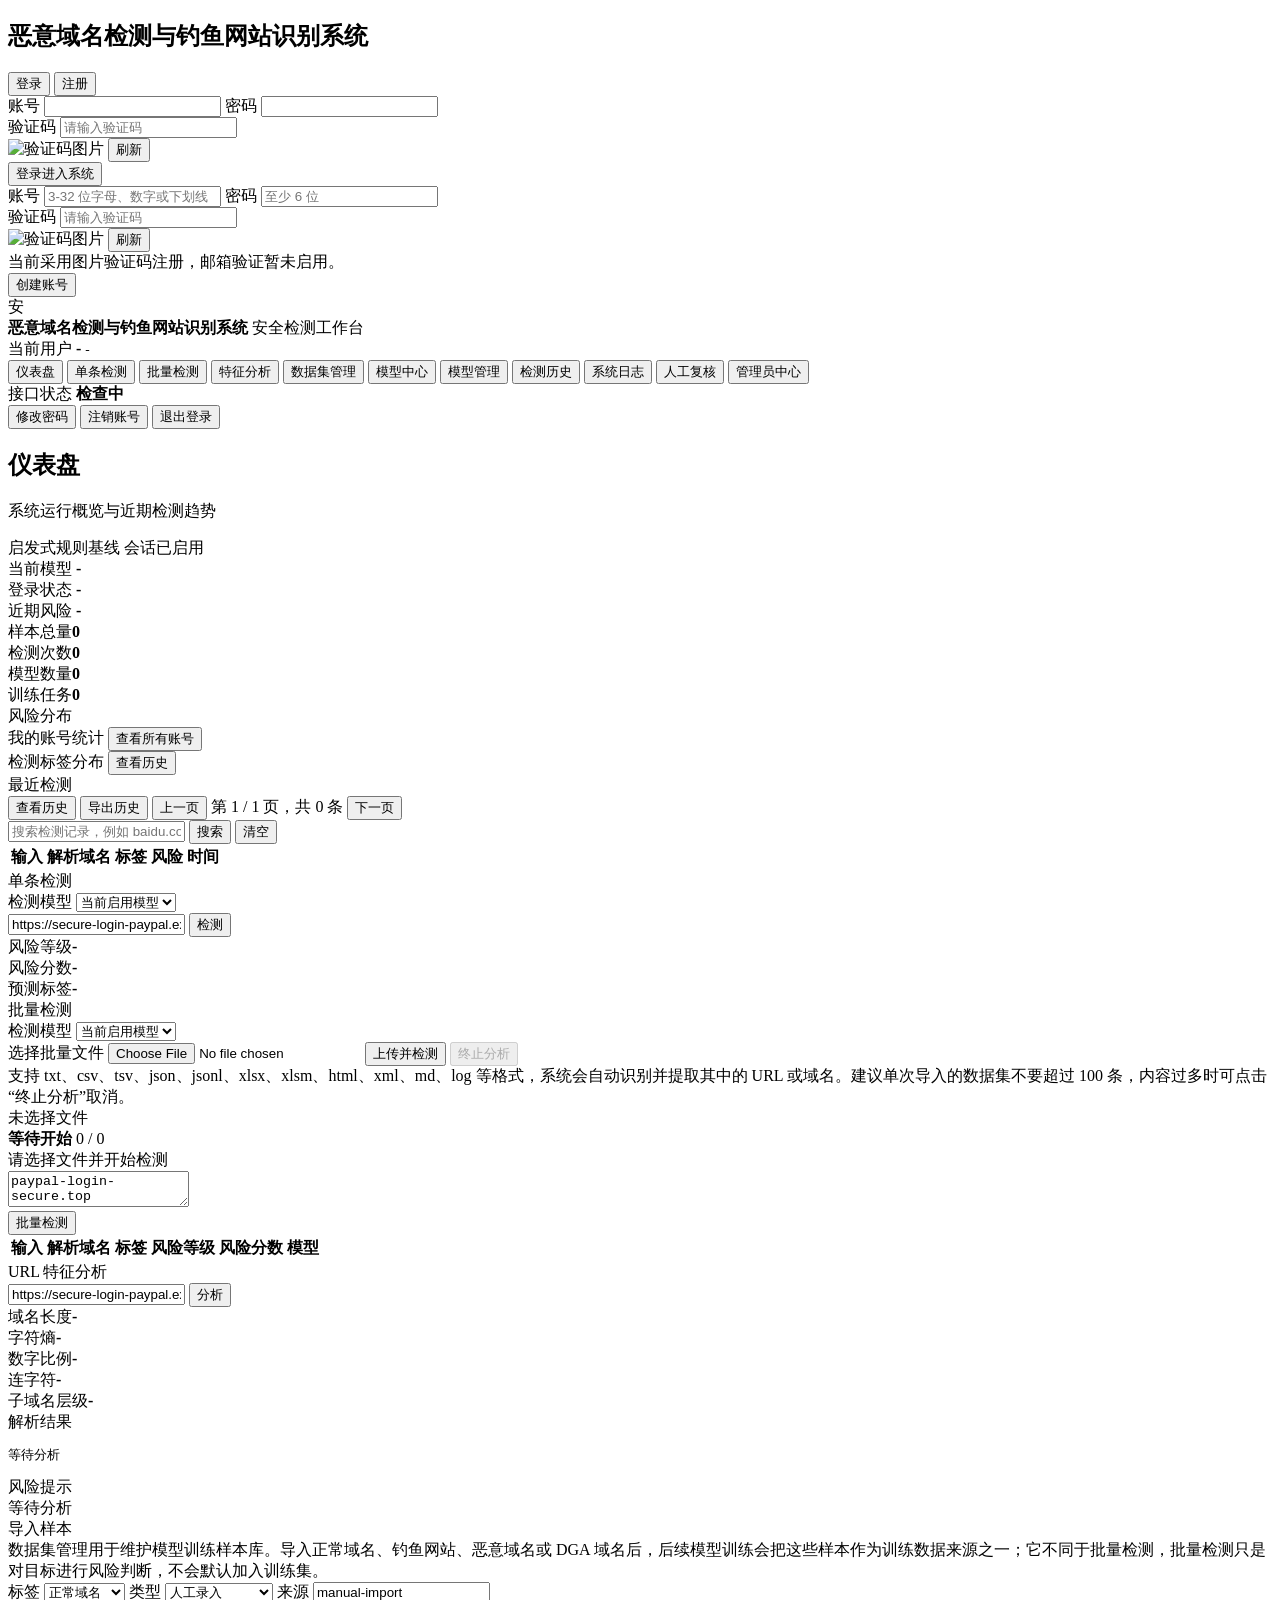
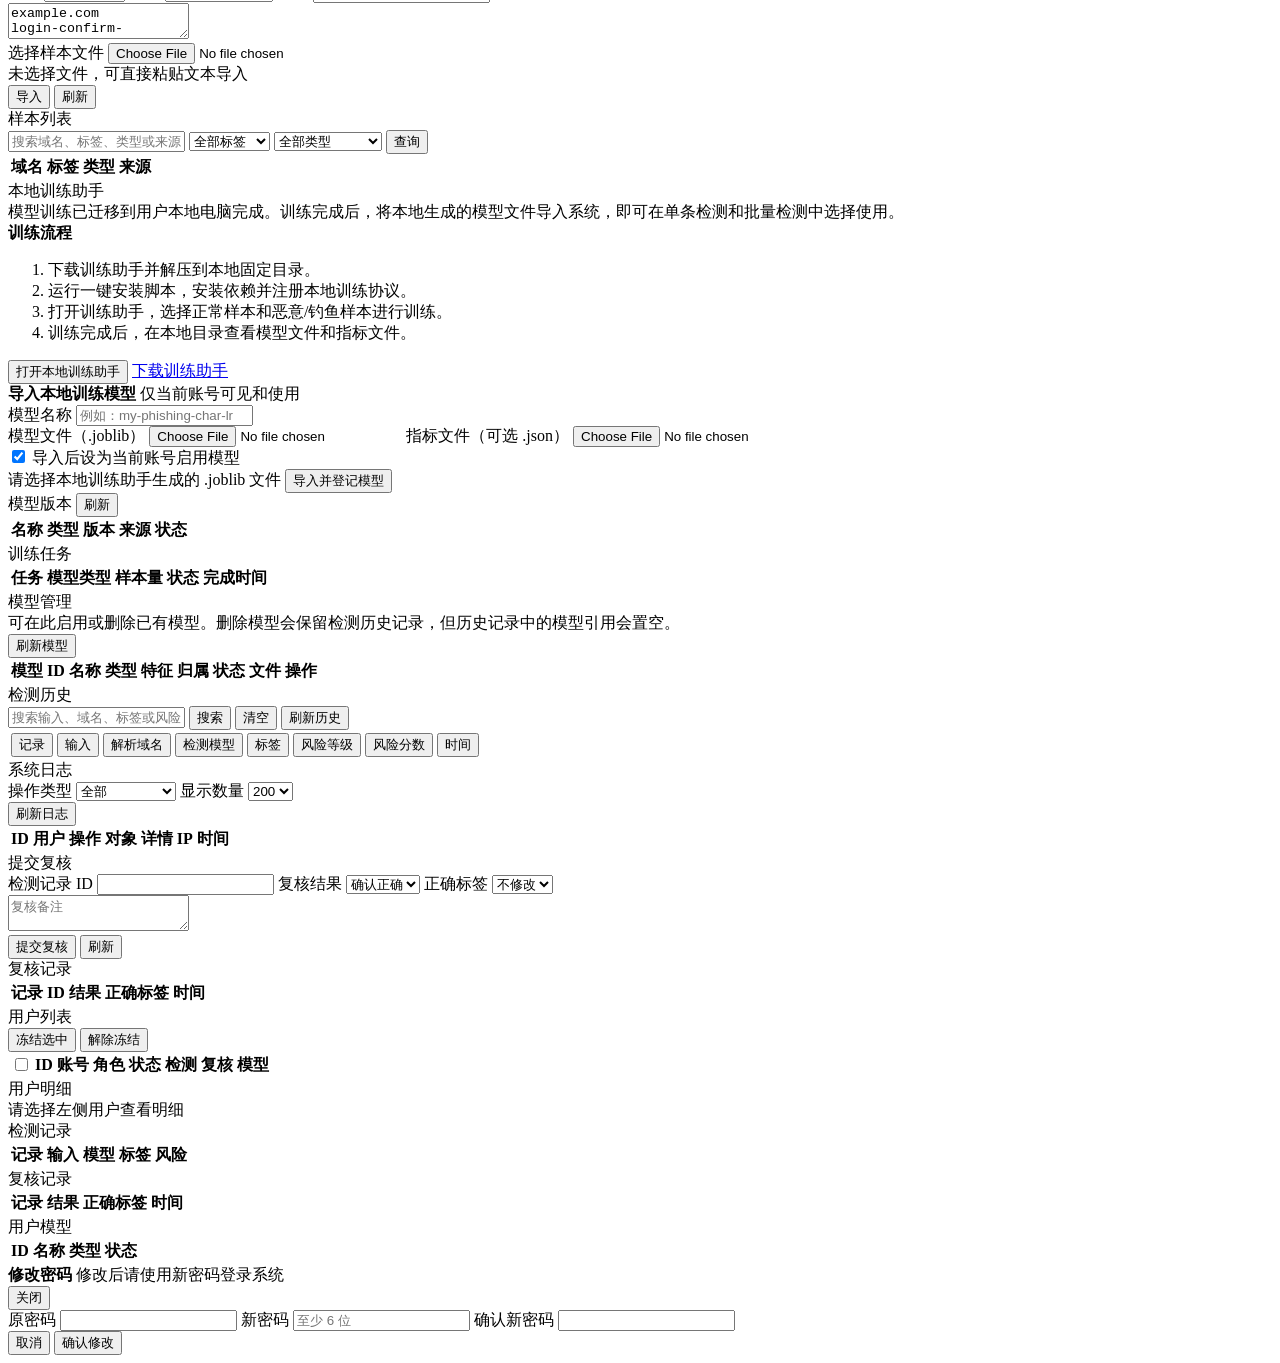
==== commit 3fe7cf78: "improve local trainer installer and formalize display text" ====
--- a/public/index.html
+++ b/public/index.html
@@ -323,7 +323,7 @@
                   </select>
                 </label>
                 <label>来源
-                  <input id="datasetSource" value="local-demo">
+                  <input id="datasetSource" value="manual-import">
                 </label>
               </div>
               <textarea id="datasetText">example.com
@@ -391,7 +391,7 @@
                 <strong>训练流程</strong>
                 <ol class="trainer-steps">
                   <li>下载训练助手并解压到本地固定目录。</li>
-                  <li>运行安装脚本，注册本地训练协议。</li>
+                  <li>运行一键安装脚本，安装依赖并注册本地训练协议。</li>
                   <li>打开训练助手，选择正常样本和恶意/钓鱼样本进行训练。</li>
                   <li>训练完成后，在本地目录查看模型文件和指标文件。</li>
                 </ol>
